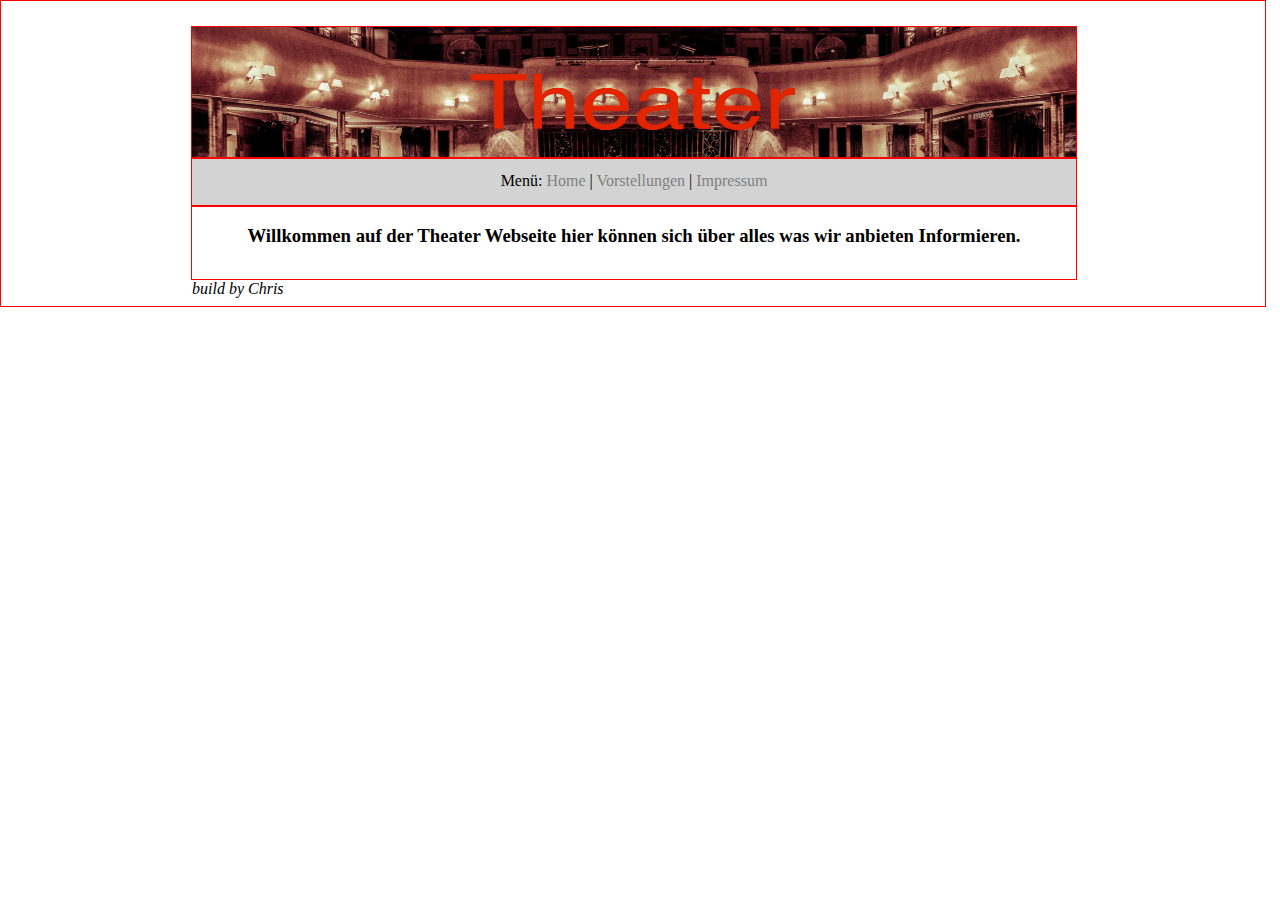
==== Rebulid/Exercise Nr 1/index.html @ ed0ca842 "Finished Exercise Nr 1 & added Exercise Nr 2" ====
<!DOCTYPE html>
<head>
    <meta charset='utf-8'>
    <title>Page Title</title>
    <link rel='stylesheet' type='text/css' href='main.css'>
</head>
<body>
    <div class="body">
        <p>
        <div class="head">
            <center><img width="100%" height="130px" src="picture/pexels-donald-tong-109669.jpg" /></center>
        </div>
        <div class="menu">
        Menü: <a href="index.html">Home</a> | <a href="pages/stages.html">Vorstellungen</a> | <a href="pages/impressum.html">Impressum</a>
        </div>
        <div class="content">
           <h3>Willkommen auf der Theater Webseite hier können sich über alles was wir anbieten Informieren.</h3>

        </div>
        <div class="foot">
        <i>build by Chris</i>
        </div>
    </p>
    </div>
</body>
</html>
---- Rebulid/Exercise Nr 1/main.css ----
.body
{
    border: solid 1px red;
    width: 100%;
    height: 70%;
    margin: -8px -8px -8px -8px;
    padding-bottom: 10px;
}

.head
{
    background-color: lightgray;
    border: solid 1px red;
    width: 70%;
    height: 130px;
    margin-left: 15%;
    margin-top: 2%;
}

.menu
{
    background-color: lightgray;
    border: solid 1px red;
    color: black;
    width: 70%;
    margin-left: 15%;
    height: 20px;
    text-align: center;
    padding-bottom: 1%;
    padding-top: 1%;
}
.body a
{
    text-decoration: none;
    color: grey;
}

.body a:hover
{   
    text-decoration: none;
   font-weight: bold;
   color: black;
}

.body a:active
{
    color: red;
    font-weight: bold;
}



.content
{
    background-color: white;
    border: solid 1px red;
    width: 70%;
    margin-left: 15%;
    height: 100%;
    text-align: center;
    padding-bottom: 1%;
    padding-top: 0%;
}
.foot
{
    text-align: left;
    position: absolute;
    left: 15%;
}
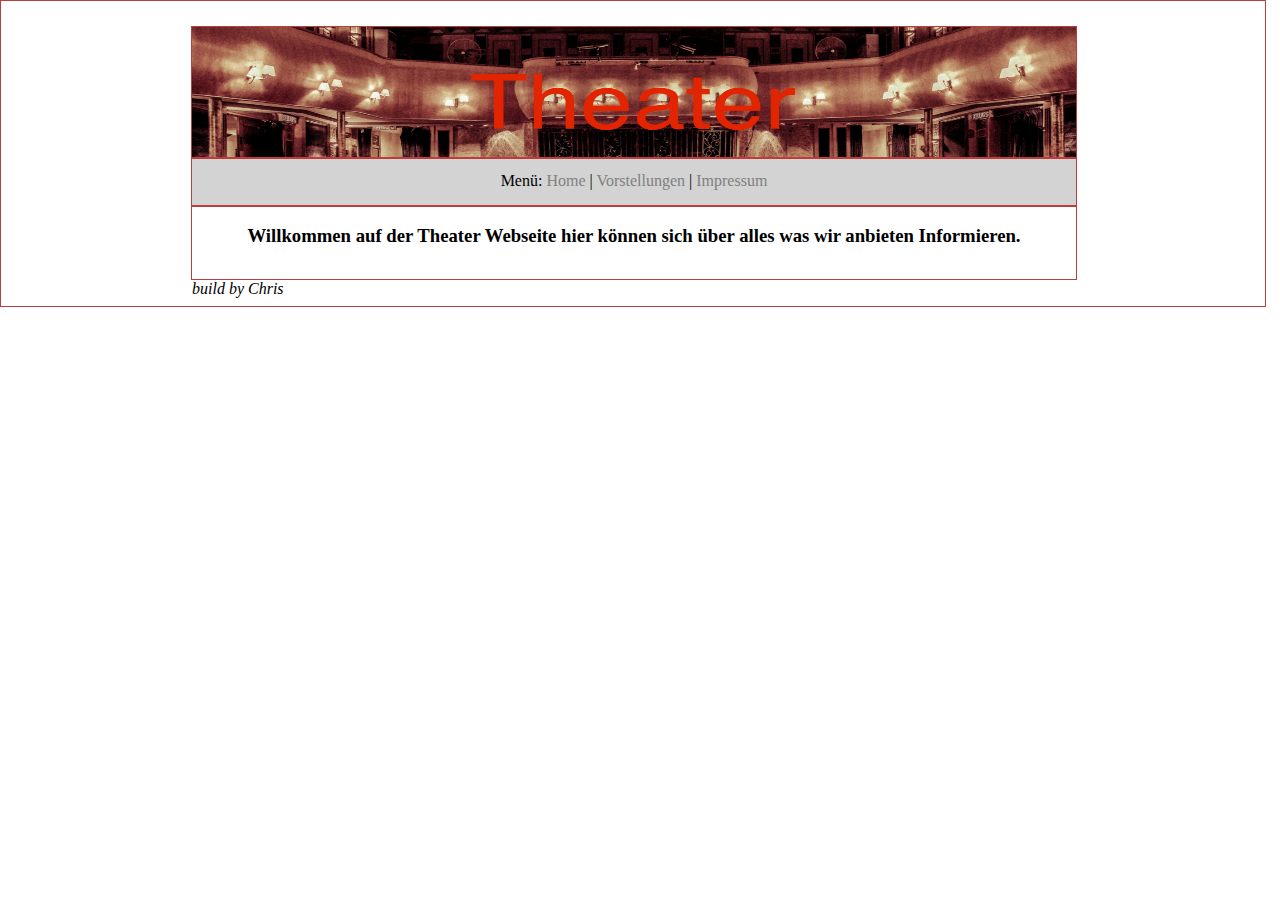
==== commit 07ae8b92: "changed colors on Rebuild exercise 1 and some style changes on Exercise 2" ====
--- a/Rebulid/Exercise Nr 1/index.html
+++ b/Rebulid/Exercise Nr 1/index.html
@@ -1,14 +1,18 @@
 <!DOCTYPE html>
 <head>
     <meta charset='utf-8'>
-    <title>Page Title</title>
+    <title>Index</title>
     <link rel='stylesheet' type='text/css' href='main.css'>
+    <meta name="viewport" content="width=device-width, initial-scale=1.0">
 </head>
 <body>
     <div class="body">
         <p>
         <div class="head">
             <center><img width="100%" height="130px" src="picture/pexels-donald-tong-109669.jpg" /></center>
+            <div class="printhead">
+                <center><h1>Theater</h1></center>
+            </div>
         </div>
         <div class="menu">
         Menü: <a href="index.html">Home</a> | <a href="pages/stages.html">Vorstellungen</a> | <a href="pages/impressum.html">Impressum</a>
--- a/Rebulid/Exercise Nr 1/main.css
+++ b/Rebulid/Exercise Nr 1/main.css
@@ -1,7 +1,7 @@
 
 .body
 {
-    border: solid 1px red;
+    border: solid 1px #BD3D3A;
     width: 100%;
     height: 70%;
     margin: -8px -8px -8px -8px;
@@ -11,7 +11,7 @@
 .head
 {
     background-color: lightgray;
-    border: solid 1px red;
+    border: solid 1px #BD3D3A;
     width: 70%;
     height: 130px;
     margin-left: 15%;
@@ -21,7 +21,7 @@
 .menu
 {
     background-color: lightgray;
-    border: solid 1px red;
+    border: solid 1px #BD3D3A;
     color: black;
     width: 70%;
     margin-left: 15%;
@@ -45,7 +45,7 @@
 
 .body a:active
 {
-    color: red;
+    color: #BD3D3A;
     font-weight: bold;
 }
 
@@ -54,7 +54,7 @@
 .content
 {
     background-color: white;
-    border: solid 1px red;
+    border: solid 1px #BD3D3A;
     width: 70%;
     margin-left: 15%;
     height: 100%;
@@ -67,4 +67,78 @@
     text-align: left;
     position: absolute;
     left: 15%;
+}
+
+@media screen {
+    .printhead
+    {
+        display: none;
+    }
+    
+}
+
+@media only screen and (max-width: 600px) 
+{   
+    .body
+    {
+        border: 0;
+    }
+    .head
+    {
+       width: 100%; 
+       margin-left: 0px;
+    }
+    .menu
+    {
+       width: 100%; 
+       margin-left: 0px;
+    }
+    .content
+    {
+       width: 100%; 
+       margin-left: 0px;
+    }
+    .foot
+    {
+       width: 100%; 
+       margin-left: 0px;
+       position: relative;
+       height: 100%;
+       text-align: center;
+       left: 0%;
+    }
+}
+
+@media print 
+{
+    .menu
+    {
+        display: none;
+    }
+    .head
+    {
+        border-color: black;
+        height: 100px;
+    }
+    .head img
+    {
+        display: none;
+
+    }
+    .body
+    {
+        border-color: black;
+    }
+    .body a:active
+    {
+        color: black;
+    }
+
+    .content
+    {
+        border-color: black;
+    }
+    
+
+
 }